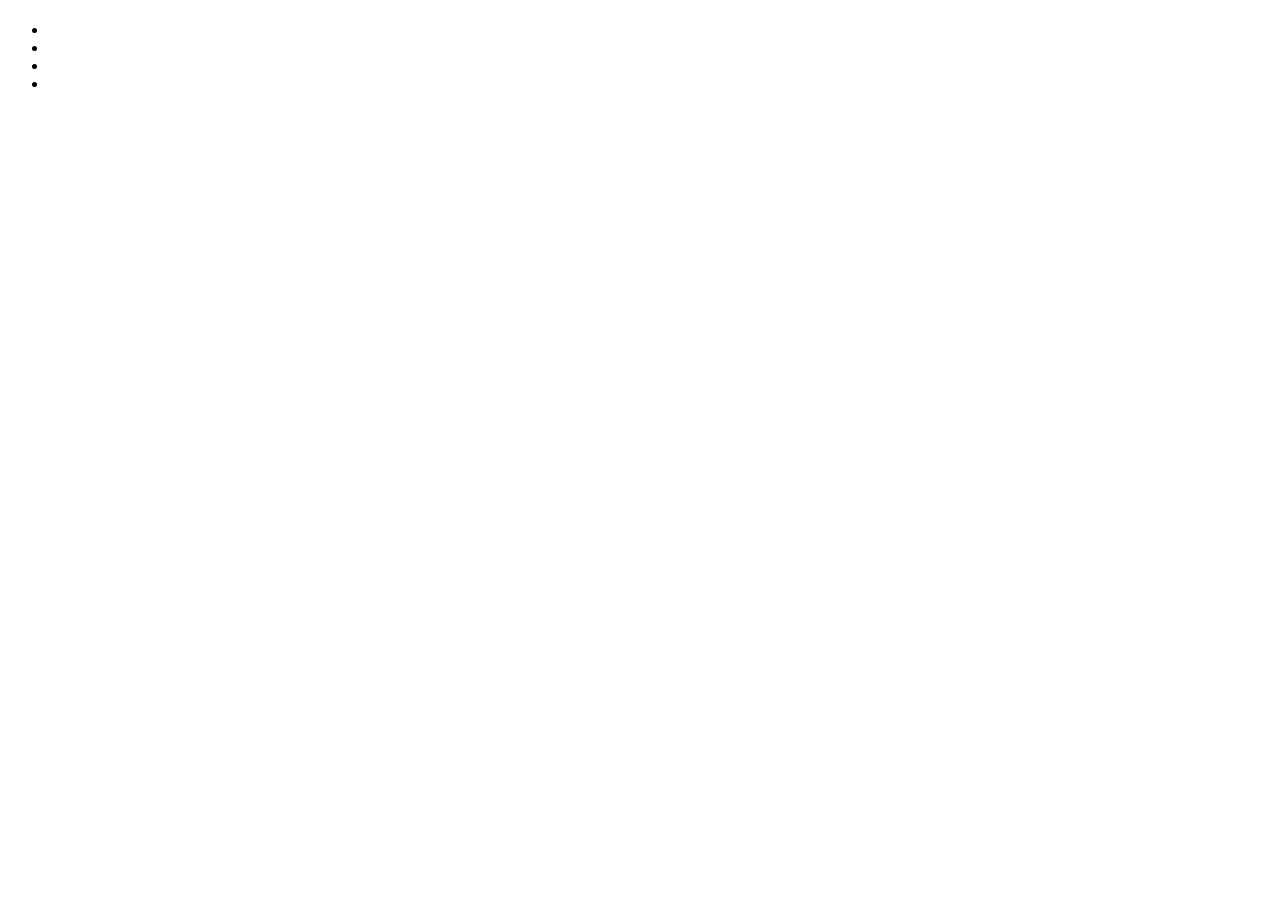
==== portfolio/index.html @ 88694cb1 "portfoliofolder" ====
<!DOCTYPE html>
<html lang="ja">
<head>
    <meta charset="UTF-8">
    <meta name="viewport" content="width=device-width, initial-scale=1.0">
    <meta http-equiv="X-UA-Compatible" content="ie=edge">
    <title>Document</title>
</head>
<body>
    <div class="wrapper">
        <header>
        <!--div.header__left>h1.header__logo+div.header__right>p.header__caption+(nav.header__nav>ul.navList>li.navList__item*4>a.navList__link)+(a.header__contactBtn)+(a.header__twitterBtn>img)+(a.header__instagaramBtn>img)-->
        <div class="header__left">
            <h1 class="header__logo"></h1>
            <div class="header__right">
                <p class="header__caption"></p>
                <nav class="header__nav">
                    <ul class="navList">
                        <li class="navList__item"><a href="" class="navList__link"></a></li>
                        <li class="navList__item"><a href="" class="navList__link"></a></li>
                        <li class="navList__item"><a href="" class="navList__link"></a></li>
                        <li class="navList__item"><a href="" class="navList__link"></a></li>
                    </ul>
                </nav>
                <a href="" class="header__contactBtn"></a>
                <a href="" class="header__twitterBtn"><img src="" alt=""></a>
                <a href="" class="header__instagaramBtn"><img src="" alt=""></a>
            </div>
        </div>
        </header>
        <div class="mainVisual"></div>
        <div id="work">
            <!-- emmet -->
            <!-- h2.workTtl+div.btnwrap> -->
        </div>
        <div id="service"></div>
        <div id="flow"></div>
        <div id="profile"></div>
        <div id="contact"></div>
        <footer></footer>
    </div>
</body>
</html>
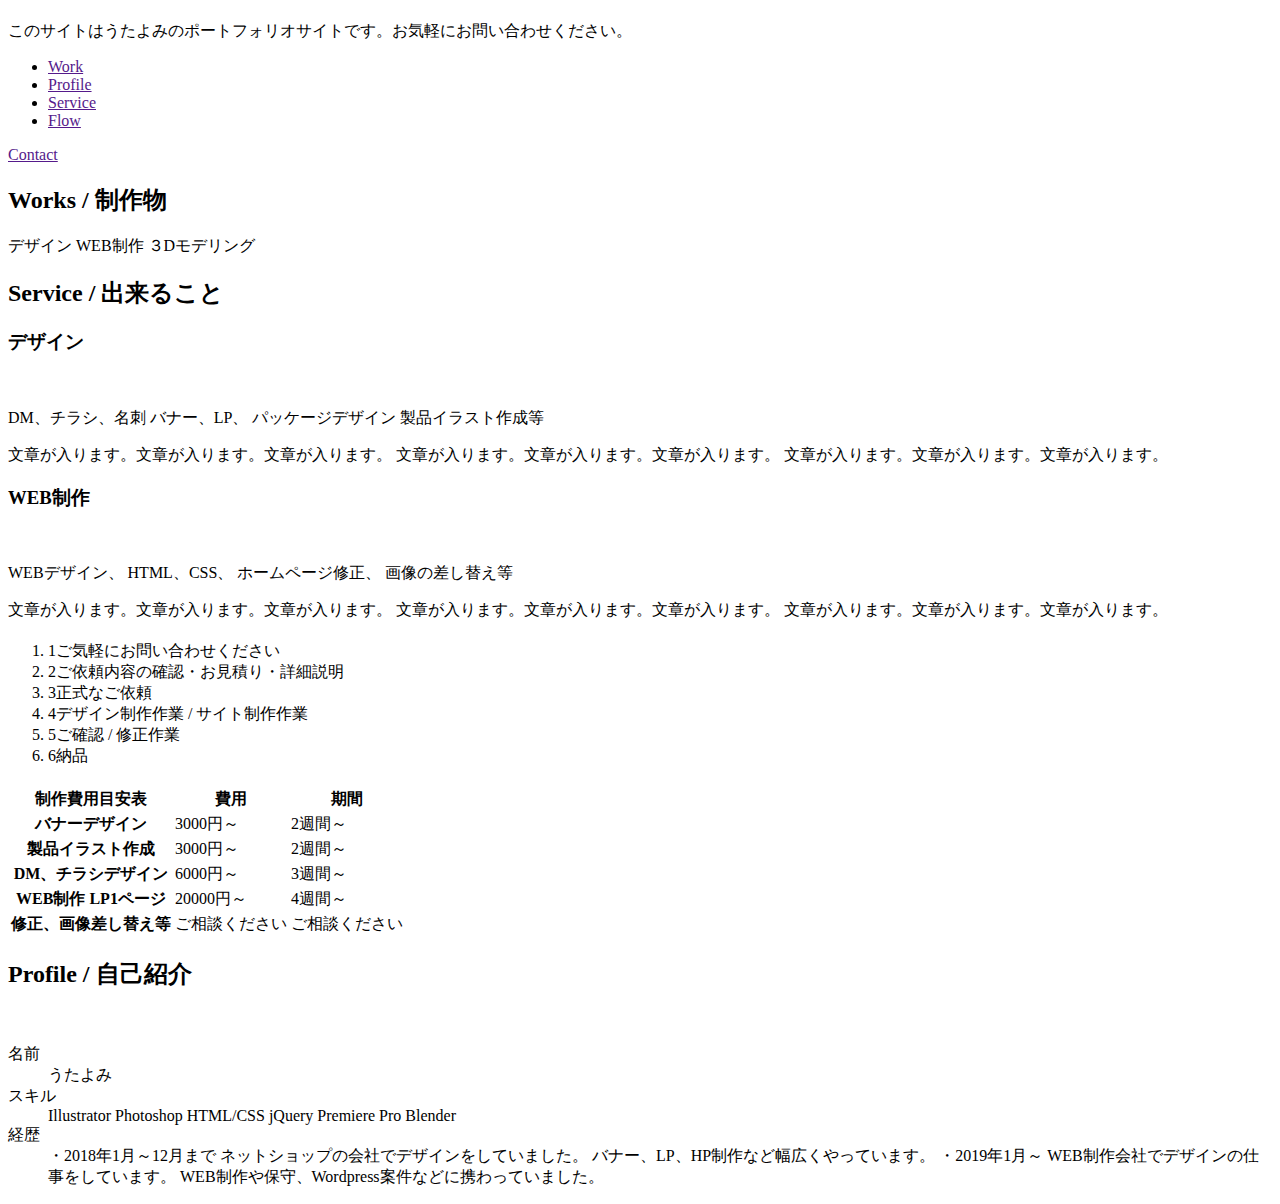
==== commit f3ca20c7: "index" ====
--- a/portfolio/index.html
+++ b/portfolio/index.html
@@ -9,33 +9,150 @@
 <body>
     <div class="wrapper">
         <header>
-        <!--div.header__left>h1.header__logo+div.header__right>p.header__caption+(nav.header__nav>ul.navList>li.navList__item*4>a.navList__link)+(a.header__contactBtn)+(a.header__twitterBtn>img)+(a.header__instagaramBtn>img)-->
-        <div class="header__left">
-            <h1 class="header__logo"></h1>
-            <div class="header__right">
-                <p class="header__caption"></p>
-                <nav class="header__nav">
-                    <ul class="navList">
-                        <li class="navList__item"><a href="" class="navList__link"></a></li>
-                        <li class="navList__item"><a href="" class="navList__link"></a></li>
-                        <li class="navList__item"><a href="" class="navList__link"></a></li>
-                        <li class="navList__item"><a href="" class="navList__link"></a></li>
-                    </ul>
-                </nav>
-                <a href="" class="header__contactBtn"></a>
-                <a href="" class="header__twitterBtn"><img src="" alt=""></a>
-                <a href="" class="header__instagaramBtn"><img src="" alt=""></a>
+            <!--div.header__left>h1.header__logo+div.header__right>p.header__caption+(nav.header__nav>ul.navList>li.navList__item*4>a.navList__link)+(a.header__contactBtn)+(a.header__twitterBtn>img)+(a.header__instagaramBtn>img)-->
+            <div class="header__left">
+                <h1 class="header__logo"></h1>
+                <div class="header__right">
+                    <p class="header__caption">このサイトはうたよみのポートフォリオサイトです。お気軽にお問い合わせください。</p>
+                    <nav class="header__nav">
+                        <ul class="navList">
+                            <li class="navList__item"><a href="" class="navList__link">Work</a></li>
+                            <li class="navList__item"><a href="" class="navList__link">Profile</a></li>
+                            <li class="navList__item"><a href="" class="navList__link">Service</a></li>
+                            <li class="navList__item"><a href="" class="navList__link">Flow</a></li>
+                        </ul>
+                    </nav>
+                    <a href="" class="header__contactBtn">Contact</a>
+                    <a href="" class="header__twitterBtn"><img src="" alt=""></a>
+                    <a href="" class="header__instagaramBtn"><img src="" alt=""></a>
+                </div>
             </div>
-        </div>
         </header>
         <div class="mainVisual"></div>
         <div id="work">
             <!-- emmet -->
-            <!-- h2.workTtl+div.btnwrap> -->
+            <!-- h2.workTtl+div.tabwrap>(lavel.tab1_label[for=tab$]*3)+(div.panel_area>div#panel$.tab_panel*3) -->
+            <h2 class="Ttl__h2">Works / 制作物</h2>
+            <div class="work__Contents">
+                <imput type="radio" name="tab_btn" id="tab1"></imput>
+                <imput type="radio" name="tab_btn" id="tab2"></imput>
+                <imput type="radio" name="tab_btn" id="tab3"></imput>
+                <div class="tabwrap">
+                    <lavel class="tab1_label" for="tab1">デザイン</lavel>
+                    <lavel class="tab1_label" for="tab2">WEB制作</lavel>
+                    <lavel class="tab1_label" for="tab3">３Dモデリング</lavel>
+                </div>
+                <div class="panelArea">
+                    <div id="panel1" class="tab_panel"></div>
+                    <div id="panel2" class="tab_panel"></div>
+                    <div id="panel3" class="tab_panel"></div>
+                </div>
+            </div>
         </div>
-        <div id="service"></div>
-        <div id="flow"></div>
-        <div id="profile"></div>
+        <div id="service">
+            <h2 class="Ttl__h2-white">Service / 出来ること</h2>
+            <div class="service__Contents">
+                <div class="serviceRight">
+                    <h3 class="Ttl__h3">デザイン</h3>
+                    <div class="service__inner-img"><img src="" alt=""></div>
+                    <div class="service__inner-h4">
+                        <p class="service__h4">DM、チラシ、名刺
+                            バナー、LP、
+                            パッケージデザイン
+                            製品イラスト作成等</p>
+                    </div>
+                        <p class="service__p">文章が入ります。文章が入ります。文章が入ります。
+                            文章が入ります。文章が入ります。文章が入ります。
+                            文章が入ります。文章が入ります。文章が入ります。</p>
+                </div>
+                <div class="serviceLeft">
+                    <h3 class="Ttl__h3">WEB制作</h3>
+                    <div class="service__inner-img"><img src="" alt=""></div>
+                    <div class="service__inner-h4">
+                        <p class="service__h4">WEBデザイン、
+                            HTML、CSS、
+                            ホームページ修正、
+                            画像の差し替え等</p>
+                    </div>
+                        <p class="service__p">文章が入ります。文章が入ります。文章が入ります。
+                            文章が入ります。文章が入ります。文章が入ります。
+                            文章が入ります。文章が入ります。文章が入ります。</p>
+                </div>
+            </div>
+        </div>
+        <div id="flow">
+            <div class="flow__Contents">
+                <h2 class="Ttl__h2"></h2>
+                <div class="flow__flowbox">
+                    <ol class="flowList">
+                        <li class="flowList__item-red"><span class="flow__number"></span>1<span class="flow__caption">ご気軽にお問い合わせください</span></li>
+                        <li class="flowList__item"><span class="flow__number"></span>2<span class="flow__caption">ご依頼内容の確認・お見積り・詳細説明</span></li>
+                        <li class="flowList__item"><span class="flow__number"></span>3<span class="flow__caption">正式なご依頼</span></li>
+                        <li class="flowList__item"><span class="flow__number"></span>4<span class="flow__caption">デザイン制作作業 / サイト制作作業</span></li>
+                        <li class="flowList__item"><span class="flow__number"></span>5<span class="flow__caption">ご確認 / 修正作業</span></li>
+                        <li class="flowList__item-bule"><span class="flow__number"></span>6<span class="flow__caption"></span>納品</li>
+                    </ol>
+                </div>
+                <div class="flow__Tablebox">
+                    <h3 class="Ttl__h3-green"></h3>
+                    <table class="flow__Table">
+                        <tr class="flow__tr">
+                            <th class="flow__th-blue">制作費用目安表</th>
+                            <th class="flow__th-blue">費用</th>
+                            <th class="flow__th-blue">期間</th>
+                        </tr>
+                        <tr>
+                            <th class="flow__th-green">バナーデザイン</th>
+                            <td class="flow__td">3000円～</td>
+                            <td class="flow__td">2週間～</td>
+                        </tr>
+                        <tr>
+                            <th class="flow__th-green">製品イラスト作成</th>
+                            <td class="flow__td">3000円～</td>
+                            <td class="flow__td">2週間～</td>
+                        </tr>
+                        <tr>
+                            <th class="flow__th-green">DM、チラシデザイン</th>
+                            <td class="flow__td">6000円～</td>
+                            <td class="flow__td">3週間～</td>
+                        </tr>
+                        <tr>
+                            <th class="flow__th-green">WEB制作 LP1ページ</th>
+                            <td class="flow__td">20000円～</td>
+                            <td class="flow__td">4週間～</td>
+                        </tr>
+                        <tr>
+                            <th class="flow__th-green">修正、画像差し替え等</th>
+                            <td class="flow__td">ご相談ください</td>
+                            <td class="flow__td">ご相談ください</td>
+                        </tr>
+                    </table>
+                </div>
+            </div>
+        </div>
+        <div id="profile">
+            <div class="profile__Contents">
+                <h2 class="Ttl__h2">Profile / 自己紹介</h2>
+                <div class="profile__box">
+                    <div class="profile__box-left"><img src="" alt="" class="profile__img"></div>
+                    <div class="profile__box-right">
+                        <dl class="profile__dl">
+                            <dt class="profile__dt">名前</dt>
+                            <dd class="profile__dd">うたよみ</dd>
+                            <dt class="profile__dt">スキル</dt>
+                            <dd class="profile__dd">Illustrator Photoshop HTML/CSS jQuery Premiere Pro Blender </dd>
+                            <dt class="profile__dt">経歴</dt>
+                            <dd class="profile__dd">・2018年1月～12月まで
+                                ネットショップの会社でデザインをしていました。
+                                バナー、LP、HP制作など幅広くやっています。
+                                ・2019年1月～
+                                WEB制作会社でデザインの仕事をしています。
+                                WEB制作や保守、Wordpress案件などに携わっていました。</dd>
+                        </dl>
+                    </div>
+                </div>
+            </div>
+        </div>
         <div id="contact"></div>
         <footer></footer>
     </div>
